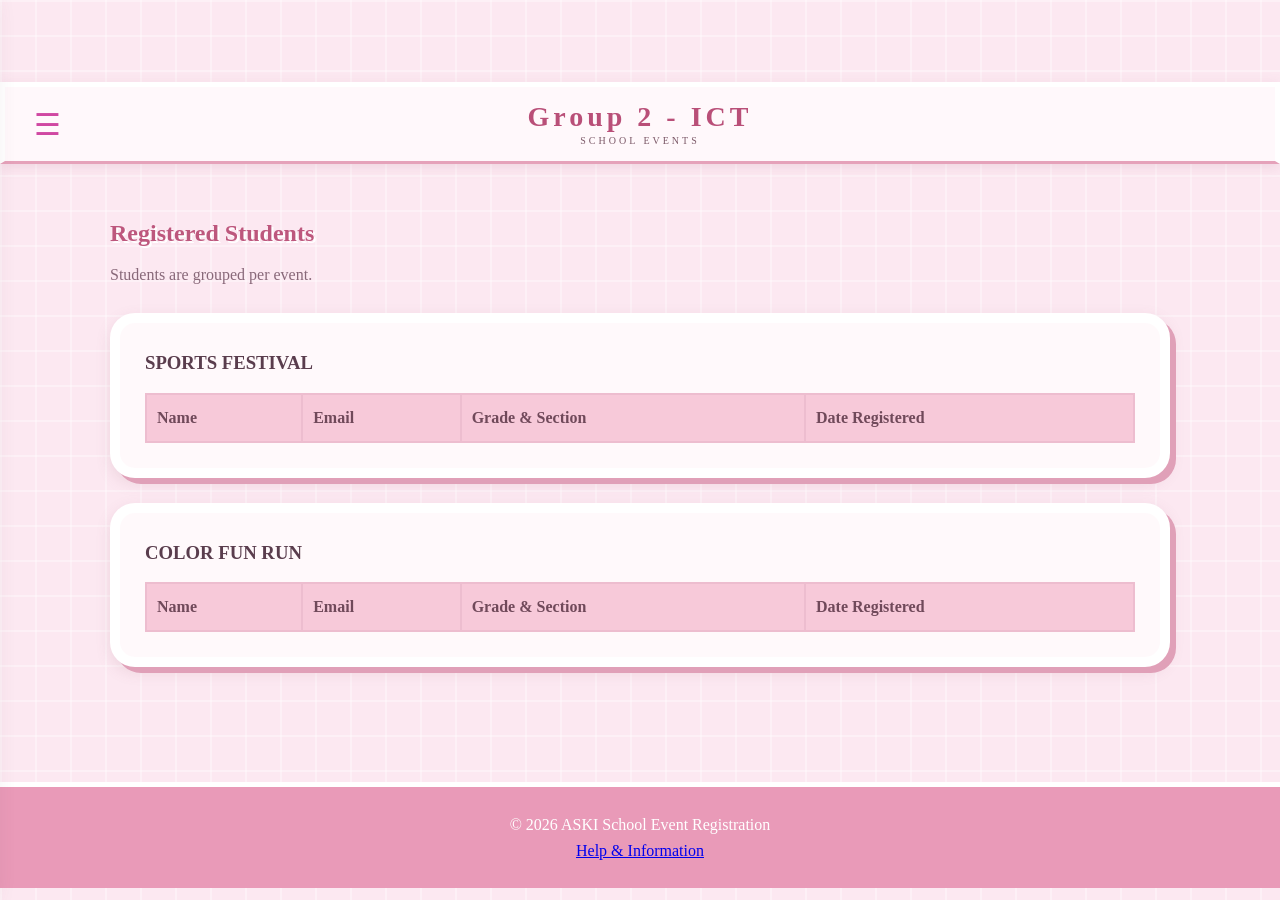
==== registered.html @ 08cc0de2 "Add files via upload" ====
<!DOCTYPE html>
<html lang="en">
<head>
<meta charset="UTF-8">
<meta name="viewport" content="width=device-width, initial-scale=1.0">

<title>Registered Students</title>
<link rel="stylesheet" href="style.css">

<script src="https://code.jquery.com/jquery-3.7.1.min.js"></script>

</head>
<body>

<header class="top-header">

    <!-- MENU BUTTON -->
    <button class="menu-btn" onclick="toggleMenu()">
        ☰
    </button>

    <!-- LOGO -->
    <div class="site-logo">
        <h1>Group 2 - ICT </h1>
        <span>SCHOOL EVENTS</span>
    </div>

    <!-- SIDE MENU -->

<nav id="sideMenu" class="side-menu">

    <div class="menu-title">
        <span>MENU</span>

        <button class="close-btn" onclick="toggleMenu()">
            ×
        </button>
    </div>

    <a href="index.html" onclick="closeMenu()">
        🏠 HOME
    </a>

    <a href="events.html" onclick="closeMenu()">
        🎈EVENTS
    </a>

    <a href="registered.html" onclick="closeMenu()">
        📋 REGISTERED LIST
    </a>

    <a href="coordinators.html" onclick="closeMenu()">
        🔎 EVENT COORDINATORS
    </a>

     <a href="about.html" onclick="closeMenu()">
        🧷 ABOUT
    </a>


</nav>
</header>
<main class="section">

    <h2>Registered Students</h2>

    <p class="subtitle">
        Students are grouped per event.
    </p>


    <div class="table-box">
        <h3>SPORTS FESTIVAL</h3>
        <table>
            <thead>
                <tr>
                    <th>Name</th>
                    
                    <th>Email</th>

                    <th>Grade & Section</th>

                    <th>Date Registered</th>

                </tr>

            </thead>

            <tbody id="sportsList"></tbody>

        </table>

    </div>


    <div class="table-box">

        <h3>COLOR FUN RUN</h3>

    <table>
 <thead>
<tr>
                <th>Name</th>

                    <th>Email</th>

                    <th>Grade & Section</th>

                    <th>Date Registered</th>

                </tr>

            </thead>

            <tbody id="colorfunrunList"></tbody>

        </table>

    </div>
</main>


<footer>

    <p>© 2026 ASKI School Event Registration</p>

    <a href="about.html">Help & Information</a>

</footer>


<script src="script.js"></script>

<script>

function displayRegistrations() {

    let registrations =
        JSON.parse(
            localStorage.getItem("registrations")
        ) || [];


    $("#sportsList").empty();

    $("#colorfunrunList").empty();

    registrations.forEach(function(student) {
        let row = `

            <tr>

                <td>${student.name}</td>

                <td>${student.email}</td>

                <td>${student.section}</td>

                <td>${student.dateRegistered}</td>

            </tr>

        `;


        if (
            student.event ===
            "Sports Festival"
        ) {

            $("#sportsList").append(row);

        }

        if (
            student.event ===
            "COLOR FUN RUN"
        ) {

            $("#colorfunrunList").append(row);

        }
    });

    if ($("#sportsList").children().length === 0) {

        $("#sportsList").html(
            "<tr><td colspan='4'>No registrations yet.</td></tr>"
        );

    }

    if ($("#colorfunrunList").children().length === 0) {

        $("#colorfunrunList").html(
            "<tr><td colspan='4'>No registrations yet.</td></tr>"
        );

    }
}

/* jQuery slideToggle() */

$(".table-box h3").click(function() {

    $(this)
        .parent()
        .find("table")
        .slideToggle();

});
</script>

</body>
</html>
---- style.css ----
body {
    font-family: Cambria, serif;
    color: #5a3d4d;

    background-color: #fce8f1;

    /* pink gingham scrapbook background */
    background-image:
        linear-gradient(#ffffff55 2px, transparent 2px),
        linear-gradient(90deg, #ffffff55 2px, transparent 2px);
    background-size: 35px 35px;

    line-height: 1.6;
}

/* HEADER */

header {
    background: #f8b8cf;
    color: #673f51;
    padding: 25px 20px;
    text-align: center;

    border: 5px solid white;
    box-shadow: 5px 5px 0 #d990ae;
}

.logo h1 {
    font-size: 34px;
    letter-spacing: 2px;
    text-shadow: 2px 2px white;
}

.logo p {
    font-size: 14px;
}

/* NAVIGATION */

nav {
    background: #fff8fb;
    display: flex;
    justify-content: center;
    flex-wrap: wrap;
    gap: 8px;
    padding: 12px;

    border: 3px solid #f4bfd2;
    box-shadow: 4px 4px 0 #d990ae;
}

nav a {
    color: #c85c86;
    text-decoration: none;

    padding: 9px 18px;

    background: #ffe1ec;

    border: 2px solid white;
    border-radius: 20px;

    transition: 0.3s;
}

nav a:hover {
    background: #dcefff;
    transform: rotate(-2deg) translateY(-3px);
}

nav a.active {
    background: #e98bad;
    color: white;
}

/* ================= HERO ================= */

.hero {
    min-height: 430px;

    position: relative;
    overflow: hidden;

    background:
        linear-gradient(rgba(255, 220, 233, 0.75), rgba(255, 220, 233, 0.75)),
        repeating-linear-gradient(
            0deg,
            #f7b9ce 0px,
            #f7b9ce 25px,
            #fbd2df 25px,
            #fbd2df 50px
        );

    color: #633d4e;

    display: flex;
    align-items: center;
    justify-content: space-around;

    padding: 60px 10%;
    gap: 40px;

    border: 5px solid white;

    box-shadow:
        0 8px 0 #d58da9,
        0 12px 25px #9d587533;
}

/* scrapbook dotted inner border */
.hero::before {
    content: "";
    position: absolute;
    inset: 18px;

    border: 3px dashed #f18caf;
    border-radius: 15px;

    pointer-events: none;
}

/* little decorative hearts */
.hero::after {
    content: "♡   ✦   ♡";
    position: absolute;

    top: 25px;
    right: 45px;

    color: #ed7fa5;
    font-size: 24px;

    transform: rotate(8deg);
}

/* HERO TEXT */

.hero h2 {
    position: relative;

    font-size: 42px;
    margin-bottom: 15px;

    color: #b94f78;

    text-shadow:
        3px 3px white,
        5px 5px #efb0c7;
}

.hero p {
    position: relative;

    max-width: 550px;
    margin-bottom: 25px;

    color: #604452;
    font-size: 17px;
}

/* HERO BUTTON */

.hero .btn {
    position: relative;

    background: #f486ad;
    color: white;

    border: 3px solid white;
    border-radius: 30px;

    padding: 13px 25px;

    box-shadow:
        4px 5px 0 #b85d82,
        0 5px 15px #a85d7833;

    transition: 0.3s;
}

.hero .btn:hover {
    transform: translateY(-4px) rotate(-2deg);

    background: #ee719d;

    box-shadow:
        6px 7px 0 #b85d82;
}

/* BUTTON */

.btn {
    display: inline-block;

    background: #e889ac;
    color: white;

    border: 3px solid white;

    padding: 12px 22px;

    border-radius: 25px;

    text-decoration: none;
    cursor: pointer;

    transition: 0.3s;

    box-shadow: 4px 4px 0 #b96688;
}

.btn:hover {
    transform: rotate(-2deg) scale(1.05);
}

.hero .btn {
    background: #fff4f8;
    color: #c85c86;
}

/* SECTIONS */

.section {
    max-width: 1100px;
    margin: auto;
    padding: 50px 20px;
}

.section h2 {
    color: #bd577d;
    margin-bottom: 10px;

    text-shadow: 2px 2px white;
}

.subtitle {
    color: #886879;
    margin-bottom: 25px;
}

/* CARDS */

.cards {
    display: grid;
    grid-template-columns:
        repeat(auto-fit, minmax(260px, 1fr));

    gap: 25px;
}
.canvas-box{
background: #fff9fb;
max-width: none;
width:100%;
    padding:25px;
    border-radius: 35px;
    border: 2px solid white;
    box-shadow:
        6px 6px 0 #e0a0b8,
        0 5px 15px #8e526622;
    position: relative;
#signatureCanvas {
    width: 100%;
    max-width: 1000px;
    height: 180px;
    display: block;
    border: 2px solid #ccc;
    border-radius: 10px;
    background: white;
    touch-action: none;
    cursor: crosshair;
}
}
.info-card,
.event-card,
.form-box,
.table-box {
    background: #fff9fb;
    padding: 25px;
    border-radius: 25px;
    border: 10px solid white;
    box-shadow:
        6px 6px 0 #e0a0b8,
        0 5px 15px #8e526622;
    position: relative;
}

/* scrapbook tape effect */

.info-card::before,
.event-card::before {
    content: "";
    position: absolute;
    width: 65px;
    height: 18px;
    background: #f6d5df;
    top: -10px;
    left: 30px;
    transform: rotate(-4deg);
    opacity: 0.9;
}

.info-card,
.event-card {
    transition: 0.3s;
}

.info-card:hover,
.event-card:hover {
    transform: rotate(-1deg) translateY(-6px);

    box-shadow:
        8px 8px 0 #c9dff0,
        0 10px 20px #8e526633;
}

/* EVENT CARD */

.event-card h3 {
    color: #c2547c;
    margin-bottom: 15px;
}

.event-card p {
    margin-bottom: 10px;
}

.event-card {
    padding: 0;
    overflow: hidden;
}

.event-image {
    width: 100%;
    height: 180px;
    object-fit: cover;
    display: block;
}

.event-content {
    padding: 25px;
}
/* FORM */

.form-box {
    max-width: 650px;
    margin: auto;

}

label {
    display: block;
    font-weight: bold;
    margin-top: 15px;
    margin-bottom: 5px;
    color: #70495a;
}

input,
select {
    width: 100%;
    padding: 12px;
    border: 2px solid #e8adc2;
    border-radius: 8px;
    font-size: 15px;
    background: #fff;
}

input:focus,
select:focus {
    outline: none;
    border-color: #d8759a;
    box-shadow: 0 0 0 4px #f7d9e566;
}

/* TABLE */

.table-box {
    margin-bottom: 25px;
    overflow-x: auto;
}

table {
    width: 100%;
    border-collapse: collapse;
    margin-top: 15px;
}

th,
td {
    border: 2px solid #edbdcf;
    padding: 10px;
    text-align: left;
}

th {
    background: #f7c9d9;
    color: #70495a;
}
/*coord*/
    *{
        margin:0;
        padding:0;
        box-sizing:border-box;
        font-family:Cambria, serif;
    }

    body {
    font-family: Cambria, serif;
    color: #5a3d4d;

    background-color: #fce8f1;

    /* pink gingham scrapbook background */
    background-image:
        linear-gradient(#ffffff55 2px, transparent 2px),
        linear-gradient(90deg, #ffffff55 2px, transparent 2px);
    background-size: 35px 35px;

    line-height: 1.6;
}

    header{
        background:#ffe1ec;
        color:white;
        padding:25px;
          text-align: center;
        }

        header h1 {
            margin-bottom: 8px;
        }

        .coordinator-container {
            max-width: 1100px;
            margin: 50px auto;
            padding: 20px;
            display: grid;
            grid-template-columns: repeat(3, 1fr);
            gap: 25px;
        }

        .needhelp-area,
        .whatdoeswedo-area{
            display: flex;
            justify-content: center;
           align-items: stretch;
            gap: 30px;
        }

        .card {
            background: white;
            border-radius: 15px;
            padding: 25px;
            text-align: center;
            box-shadow: 0 5px 15px rgba(0,0,0,0.1);
        }

        .card img {
            width: 150px;
            height: 150px;
            object-fit: cover;
            border-radius: 50%;
            border: 5px solid #e3d8ff;
            margin-bottom: 15px;
        }

        .card h2 {
            color: #6c4ab6;
            margin-bottom: 8px;
        }

        .position {
            font-weight: bold;
            margin-bottom: 12px;
        }

        .card p {
            line-height: 1.6;
            color: #555;
        }

        @media (max-width: 768px) {
            .coordinator-container {
                grid-template-columns: 1fr;
            }
        }
/* FOOTER */

footer {
    background: #e99ab8;
    color: white;
    padding: 25px;
    text-align: center;
    margin-top: 40px;
    border-top: 5px solid white;
}

/* LOADING */

#loader {
    position: fixed;
    inset: 0;
    background: #ffeef5;
    display: flex;
    flex-direction: column;
    justify-content: center;
    align-items: center;
    z-index: 9999;
}

.spinner {
    width: 45px;
    height: 45px;

    border: 5px solid #f7d7e3;
    border-top: 5px solid #d8759a;

    border-radius: 50%;

    animation: spin 1s linear infinite;
}

@keyframes spin {
    from {
        transform: rotate(0deg);
    }

    to {
        transform: rotate(360deg);
    }
}

/* RESPONSIVE */

@media (max-width: 700px) {
    .hero {
        flex-direction: column;
        text-align: center;
        padding: 40px 20px;
    }
    .hero h2 {
        font-size: 30px;
    }
    nav {
        flex-direction: column;
    }
    nav a {
        text-align: center;
    }
    .section {
        padding: 35px 15px;
    }
}

/* =========================================
   VICTORIA'S SECRET STYLE HEADER
   ========================================= */
body {
    padding-top: 82px;
}

/* ================= HEADER ================= */
.top-header {
    position: fixed;
    top: 0;
    left: 0;

    width: 100%;
    height: 82px;

    background: #fff8fb;

    display: flex;
    align-items: center;
    justify-content: center;

    border-bottom: 3px solid #e5a2ba;

    box-shadow: 0 3px 12px #9b587522;

    z-index: 5000;
}

/* ================= MENU BUTTON ================= */
.menu-btn {
    position: absolute;
    left: 18px;
    top: 50%;
    transform: translateY(-50%);
    width: 48px;
    height: 48px;
    background: transparent;
    border: none;
    color: #d048a2;
    font-size: 30px;
    cursor: pointer;
    display: flex;
    align-items: center;
    justify-content: center;
    transition: 0.3s;
}

.menu-btn:hover {
    color: #d66d96;
    transform:
        translateY(-50%)
        scale(1.1);
}

/* ================= LOGO ================= */

.site-logo {
    text-align: center;
    color: #693f51;
    line-height: 1;
}

.site-logo h1 {
    margin: 0;
    font-family: Georgia, serif;
    font-size: 28px;
    letter-spacing: 4px;
    color: #b94f78;
}

.site-logo span {
    display: block;
    margin-top: 5px;
    font-size: 10px;
    letter-spacing: 3px;
    color: #7b5867;
}

/* ================= SIDE MENU ================= */
.side-menu {
    position: fixed;
    top: 0;
    left: -310px;
    width: 290px;
    height: 100vh;
    background: #fff8fb;
    border-right: 4px solid white;
    box-shadow: 8px 0 25px #673d4d33;
    z-index: 6000;
    padding-top: 20px;
    transition: left 0.35s ease;
    display: flex;
    flex-direction: column;
}


/* OPEN MENU */

.side-menu.open {
    left: 0;
}

/* ================= MENU TITLE ================= */

.menu-title {

    display: flex;
    justify-content: space-between;
    align-items: center;
    padding: 15px 20px 20px;
    border-bottom: 2px dashed #e2a0b8;
    margin-bottom: 15px;
}

.menu-title span {
    font-size: 18px;
    font-weight: bold;
    letter-spacing: 3px;
    color: #b94f78;
}


.close-btn {
    background: #f7d0dd;
    border: 2px solid white;
    width: 38px;
    height: 38px;
    border-radius: 50%;
    color: #7a4057;
    font-size: 25px;
    cursor: pointer;
    transition: 0.3s;
}

.close-btn:hover {
    background: #e88aaa;
    color: white;
    transform: rotate(10deg);
}

/* ================= MENU LINKS ================= */

.side-menu a {
    margin: 5px 15px;
    padding: 15px 18px;
    background: #ffe7ef;
    border: 2px solid white;
    border-radius: 8px;
    color: #704557;
    text-decoration: none;
    font-weight: bold;
    letter-spacing: 1px;
    box-shadow: 3px 3px 0 #dfa1b8;
    transition: 0.3s;
}

.side-menu a:hover {
    background: #f4b5ca;
    color: white;
    transform: translateX(6px);
}

/* ================= DARK OVERLAY ================= */

.menu-overlay {
    position: fixed;
    inset: 0;
    background: rgba(70, 35, 50, 0.35);
    z-index: 5500;
    opacity: 0;
    visibility: hidden;
    transition: 0.3s;
}


.menu-overlay.show {
    opacity: 1;
    visibility: visible;
}


/* ================= MOBILE ================= */

@media (max-width: 600px) {
    .top-header {
        height: 70px;
    }
    body {
        padding-top: 70px;
    }
    .menu-btn {
        left: 10px;
    }
    .site-logo h1 {
        font-size: 23px;
    }
    .site-logo span {
        font-size: 8px;
        letter-spacing: 2px;
    }
    .side-menu {
        width: 280px;
    }
}

/* ================= WEBSITE BANNER ================= */

.site-banner {
    width: 100%;
    height: 260px;
    overflow: hidden;
    position: relative;
    background: #ffd6e7;
}

.site-banner img {
    width: 100%;
    height: 100%;
    object-fit: cover;
    object-position: center;
    display: block;
}

/* Keep the actual navigation/header visible while scrolling */

.top-header {
    position: sticky;
    top: 0;
    z-index: 1000;
}

/* Phone */
@media (max-width: 600px) {
    .site-banner {
        height: 170px;
    }
}
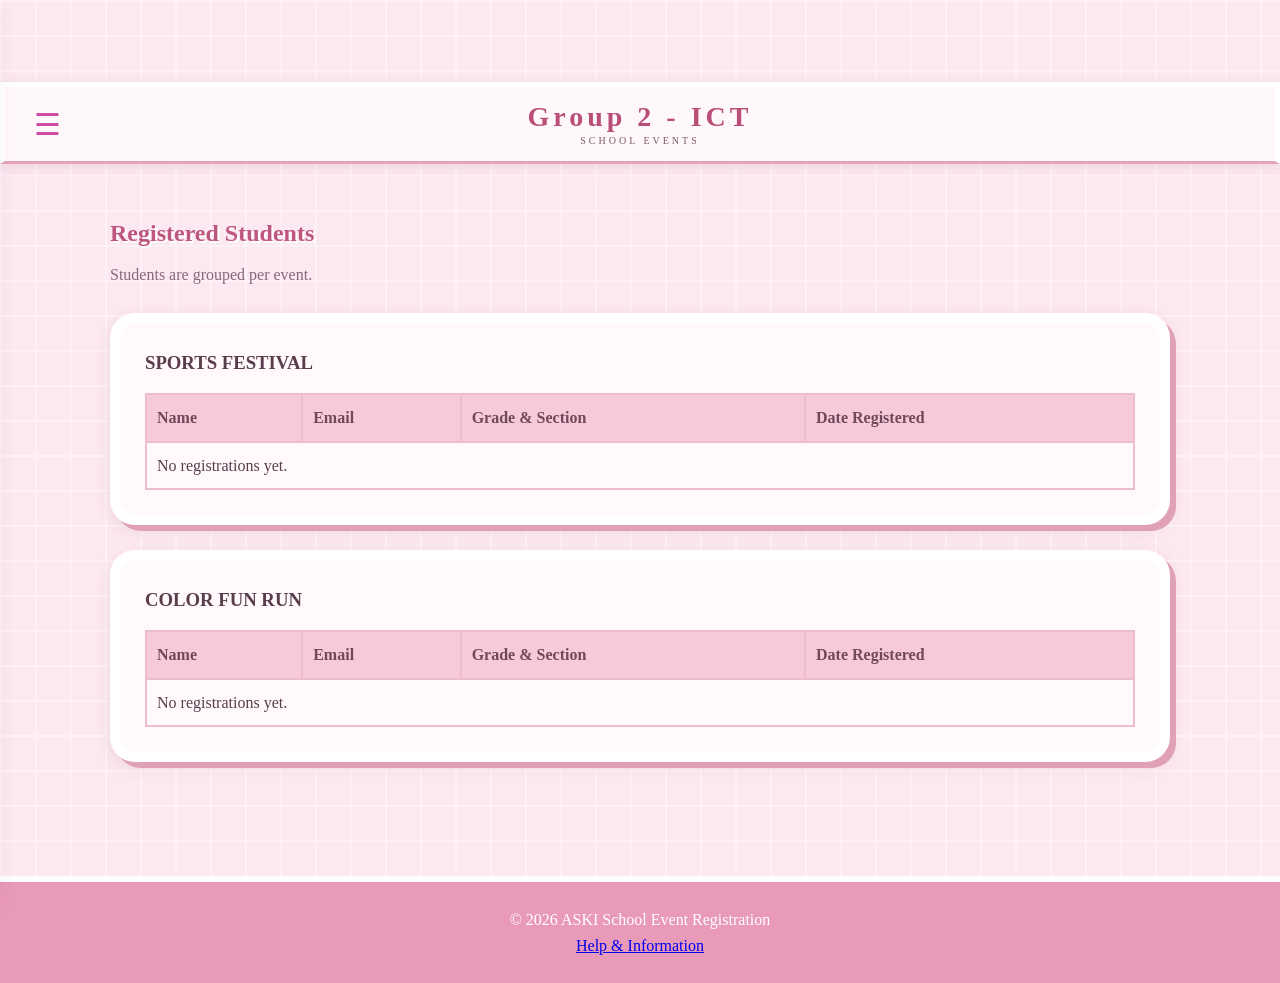
==== commit bd708fc5: "Add files via upload" ====
--- a/registered.html
+++ b/registered.html
@@ -132,83 +132,50 @@
 <script src="script.js"></script>
 
 <script>
-
 function displayRegistrations() {
-
-    let registrations =
-        JSON.parse(
-            localStorage.getItem("registrations")
-        ) || [];
-
+    let registrations = JSON.parse(localStorage.getItem("registrations")) || [];
 
     $("#sportsList").empty();
-
     $("#colorfunrunList").empty();
 
     registrations.forEach(function(student) {
         let row = `
-
             <tr>
-
                 <td>${student.name}</td>
-
                 <td>${student.email}</td>
-
                 <td>${student.section}</td>
-
                 <td>${student.dateRegistered}</td>
-
             </tr>
-
         `;
 
+        let eventName = student.event ? student.event.trim().toLowerCase() : "";
 
-        if (
-            student.event ===
-            "Sports Festival"
-        ) {
-
+        if (eventName === "sports festival") {
             $("#sportsList").append(row);
-
-        }
-
-        if (
-            student.event ===
-            "COLOR FUN RUN"
-        ) {
-
+        } else if (eventName === "color fun run") {
             $("#colorfunrunList").append(row);
-
         }
     });
 
     if ($("#sportsList").children().length === 0) {
-
-        $("#sportsList").html(
-            "<tr><td colspan='4'>No registrations yet.</td></tr>"
-        );
-
+        $("#sportsList").html("<tr><td colspan='4'>No registrations yet.</td></tr>");
     }
 
     if ($("#colorfunrunList").children().length === 0) {
-
-        $("#colorfunrunList").html(
-            "<tr><td colspan='4'>No registrations yet.</td></tr>"
-        );
-
+        $("#colorfunrunList").html("<tr><td colspan='4'>No registrations yet.</td></tr>");
     }
 }
 
-/* jQuery slideToggle() */
+$(document).ready(function() {
+    // Populate tables on load
+    displayRegistrations();
 
-$(".table-box h3").click(function() {
+    // jQuery slideToggle for collapsing tables
+    $(".table-box h3").css("cursor", "pointer").click(function() {
+        $(this).next("table").slideToggle();
+    });
+});
 
-    $(this)
-        .parent()
-        .find("table")
-        .slideToggle();
-
-});
 </script>
 
 </body>
